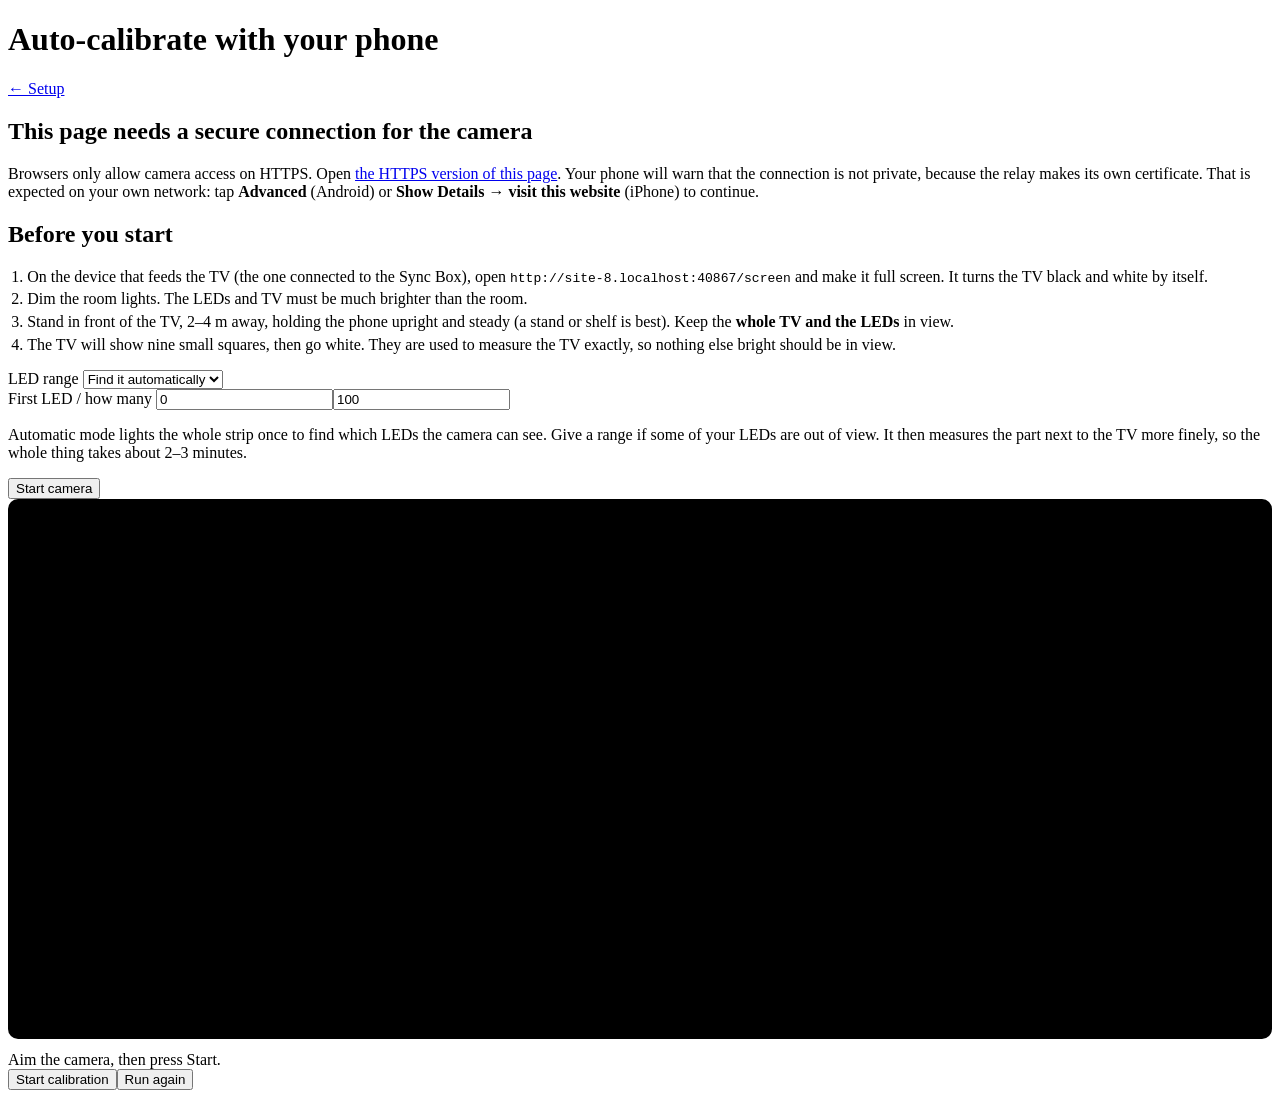
==== web/calibrate.html @ 721f6cd0 "Fancy2WLED: relay a FancyLEDs Sync Box to WLED on an ESP32-S3 (AtomS3 Lite) - Decodes the Sync Box U" ====
<!doctype html>
<html lang="en"><head><meta charset="utf-8">
<meta name="viewport" content="width=device-width,initial-scale=1,viewport-fit=cover">
<title>Auto-calibrate</title>
<link rel="stylesheet" href="/style.css">
<style>
.stage{position:relative;background:#000;border-radius:10px;overflow:hidden;line-height:0}
.stage video{width:100%;height:auto;max-height:60vh;object-fit:contain;background:#000}
.stage canvas{position:absolute;left:0;top:0;width:100%;height:100%;pointer-events:none}
ol{padding-left:1.2rem}li{margin:.3rem 0}
</style></head><body><main>
<h1>Auto-calibrate with your phone</h1>
<p class="mut"><a href="/">&larr; Setup</a></p>

<div id="insecure" class="card hidden">
  <h2>This page needs a secure connection for the camera</h2>
  <p>Browsers only allow camera access on HTTPS. Open <a id="httpsLink" href="#">the HTTPS version of this page</a>.
  Your phone will warn that the connection is not private, because the relay makes its own certificate. That is expected on your own network:
  tap <b>Advanced</b> (Android) or <b>Show Details &rarr; visit this website</b> (iPhone) to continue.</p>
</div>

<div id="prep" class="card">
  <h2>Before you start</h2>
  <ol>
    <li>On the device that feeds the TV (the one connected to the Sync Box), open <code id="scrUrl"></code> and make it full screen. It turns the TV black and white by itself.</li>
    <li>Dim the room lights. The LEDs and TV must be much brighter than the room.</li>
    <li>Stand in front of the TV, 2&ndash;4&nbsp;m away, holding the phone upright and steady (a stand or shelf is best). Keep the <b>whole TV and the LEDs</b> in view.</li>
    <li>The TV will show nine small squares, then go white. They are used to measure the TV exactly, so nothing else bright should be in view.</li>
  </ol>
  <div class="row"><label for="rng">LED range</label>
    <select id="rng"><option value="auto">Find it automatically</option><option value="manual">I know the range</option></select></div>
  <div id="rngBox" class="row hidden"><label>First LED / how many</label>
    <input id="rs" type="number" min="0" value="0" placeholder="first LED"><input id="rc" type="number" min="2" value="100" placeholder="count"></div>
  <p class="small mut">Automatic mode lights the whole strip once to find which LEDs the camera can see. Give a range if some of your LEDs are out of view.
  It then measures the part next to the TV more finely, so the whole thing takes about 2&ndash;3 minutes.</p>
  <button id="cam">Start camera</button> <span id="camErr" class="err small"></span>
</div>

<div id="view" class="card hidden">
  <div class="stage"><video id="v" playsinline muted autoplay></video><canvas id="ov"></canvas></div>
  <div class="bar" style="margin:12px 0 6px"><i id="pb"></i></div>
  <div id="msg">Aim the camera, then press Start.</div>
  <div class="row"><button id="go">Start calibration</button><button id="again" class="sec hidden">Run again</button></div>
</div>

<div id="res" class="card hidden"></div>

<script src="/analysis.js"></script>
<script src="/calibration.js"></script>
<script>
(function(){
  var $=function(i){return document.getElementById(i);};
  var sleep=function(ms){return new Promise(function(r){setTimeout(r,ms);});};
  $('scrUrl').textContent='http://'+location.host+'/screen';
  if(!window.isSecureContext||!navigator.mediaDevices||!navigator.mediaDevices.getUserMedia){
    $('insecure').classList.remove('hidden');$('httpsLink').href='https://'+location.host+'/calibrate';$('cam').disabled=true;
  }
  $('rng').onchange=function(){$('rngBox').classList.toggle('hidden',$('rng').value!=='manual');};

  async function j(path,body){
    var opt=body===undefined?{}:{method:'POST',headers:{'Content-Type':'application/json'},body:JSON.stringify(body)};
    var r=await fetch(path,opt),t=await r.text(),d={};try{d=JSON.parse(t);}catch(e){}
    if(!r.ok)throw new Error(d.error||('HTTP '+r.status));return d;
  }
  var api={
    prepare:async function(){var d=await j('/api/cal/begin',{});return{total:d.total};},
    restore:async function(){try{await j('/api/cal/end',{});}catch(e){}},
    release:async function(){},
    led:function(s,c){return j('/api/cal/led',{start:s,count:c});},
    screen:function(m){return j('/api/cal/screen',{mode:m});},
    zones:function(){return j('/api/zones');}
  };

  var vid=$('v'),W=256,cvs=document.createElement('canvas'),ctx=cvs.getContext('2d',{willReadFrequently:true}),stream=null,wake=null,last=null;
  function frame(){
    var vw=vid.videoWidth,vh=vid.videoHeight;if(!vw)throw new Error('The camera is not delivering video yet.');
    var H=Math.round(W*vh/vw);cvs.width=W;cvs.height=H;ctx.drawImage(vid,0,0,W,H);
    var d=ctx.getImageData(0,0,W,H).data,img=FWB.newImg(W,H);
    for(var i=0,n=W*H;i<n;i++)img.d[i]=0.299*d[i*4]+0.587*d[i*4+1]+0.114*d[i*4+2];
    return img;
  }
  var camera={grab:async function(n,gap){var f=[];for(var i=0;i<n;i++){await sleep(gap);f.push(frame());}last=f[f.length-1];return FWB.meanImgs(f);}};

  $('cam').onclick=async function(){
    $('camErr').textContent='';
    try{
      stream=await navigator.mediaDevices.getUserMedia({video:{facingMode:{ideal:'environment'},width:{ideal:1280},height:{ideal:720}},audio:false});
      vid.srcObject=stream;await vid.play();
      try{if(navigator.wakeLock)wake=await navigator.wakeLock.request('screen');}catch(e){}
      $('prep').classList.add('hidden');$('view').classList.remove('hidden');
    }catch(e){$('camErr').textContent='Camera error: '+(e&&e.message?e.message:e)+'. Allow camera access for this site and try again.';}
  };

  function progress(text,f){$('msg').textContent=text;$('pb').style.width=Math.round(f*100)+'%';}
  function describe(s,count){
    var tot=s.top+s.right+s.bottom+s.left,parts=[];
    ['top','right','bottom','left'].forEach(function(k){if(s[k]>0.08*tot)parts.push(k+' ('+s[k]+')');});
    if(parts.length===1)return 'The LEDs run along the '+parts[0].split(' ')[0]+' of the TV.';
    return 'The LEDs go around the TV: '+parts.join(', ')+'.';
  }
  function draw(res){
    var ov=$('ov'),st=ov.parentNode,bw=st.clientWidth,bh=st.clientHeight;ov.width=bw;ov.height=bh;
    var c=ov.getContext('2d');c.clearRect(0,0,bw,bh);
    var vw=vid.videoWidth,vh=vid.videoHeight,sc=Math.min(bw/vw,bh/vh),ox=(bw-vw*sc)/2,oy=(bh-vh*sc)/2,k=sc*vw/res.size[0];
    function X(x){return ox+x*k;}function Y(y){return oy+y*k;}
    c.lineWidth=3;c.strokeStyle='#3ecf8e';c.beginPath();
    res.quad.forEach(function(p,i){i?c.lineTo(X(p[0]),Y(p[1])):c.moveTo(X(p[0]),Y(p[1]));});c.closePath();c.stroke();
    c.fillStyle='#ffb020';res.samples.forEach(function(s){c.beginPath();c.arc(X(s.x),Y(s.y),3.5,0,7);c.fill();});
    c.strokeStyle='#3ecf8e';c.lineWidth=2;(res.squares||[]).forEach(function(s){c.strokeRect(X(s.x)-5,Y(s.y)-5,10,10);});
  }
  function esc(s){return String(s).replace(/[&<>]/g,function(m){return{'&':'&amp;','<':'&lt;','>':'&gt;'}[m];});}

  async function run(){
    $('go').disabled=true;$('again').classList.add('hidden');$('res').classList.add('hidden');$('ov').getContext('2d').clearRect(0,0,9999,9999);
    var opts=null;
    if($('rng').value==='manual')opts={range:[parseInt($('rs').value,10)||0,parseInt($('rc').value,10)||2]};
    var t=Date.now();
    try{
      var res=await FWBCal.runCalibration({api:api,camera:camera,sleep:sleep,progress:progress,opts:opts});
      progress('Done in '+Math.round((Date.now()-t)/1000)+' s',1);draw(res);show(res);
    }catch(e){
      progress(e&&e.userMessage?e.userMessage:'Something went wrong: '+(e&&e.message?e.message:e),0);
      $('msg').className='err';
      $('go').disabled=false;
    }
    $('again').classList.remove('hidden');
  }
  function show(res){
    $('msg').className='';
    var span=res.tvSpan?'<p>LEDs <b>'+res.tvSpan[0]+' to '+res.tvSpan[1]+'</b> are lined up with the width of the TV and follow the picture exactly. '+(res.beyond.max>0?'The LEDs beyond that fade smoothly toward the picture\'s average colour (you can change how far on the setup page, under <i>Smooth beyond the TV</i>).':''):'';
    var w=res.warnings.map(function(x){return '<li class="warn">'+esc(x)+'</li>';}).join('');
    $('res').innerHTML='<h2>Result</h2><p><b>'+res.count+' LEDs</b> starting at LED <b>'+res.start+'</b>. '+esc(describe(res.summary,res.count))+
      '</p>'+span+'<p class="small mut">Green outline and squares: the TV I measured ('+esc(res.tv.method)+'). Orange dots: where the LED groups were seen. It took '+res.stats.seconds+' s.</p>'+(w?'<ul>'+w+'</ul>':'')+
      '<div class="row"><button id="save">Save</button><button id="prev" class="sec hidden">Preview rainbow</button></div><div id="saved" class="small"></div>';
    $('res').classList.remove('hidden');
    $('save').onclick=async function(){
      $('save').disabled=true;
      try{
        await j('/api/map',{start:res.start,count:res.count,hex:res.hex});
        $('saved').innerHTML='<span class="ok">Saved. The relay is using this layout now.</span> <a href="/">Back to setup</a>';
        $('prev').classList.remove('hidden');
      }catch(e){$('saved').innerHTML='<span class="err">Could not save: '+esc(e.message)+'</span>';$('save').disabled=false;}
    };
    $('prev').onclick=function(){j('/api/test',{pattern:'rainbow',seconds:20}).then(function(){$('saved').innerHTML+=' <span class="mut">Showing a rainbow across the picture for 20 s: red on the left edge of the TV to violet on the right.</span>';});};
  }
  $('go').onclick=run;$('again').onclick=run;
  window.addEventListener('beforeunload',function(){
    if(navigator.sendBeacon)navigator.sendBeacon('/api/cal/end',new Blob(['{}'],{type:'application/json'}));});
})();
</script></main></body></html>
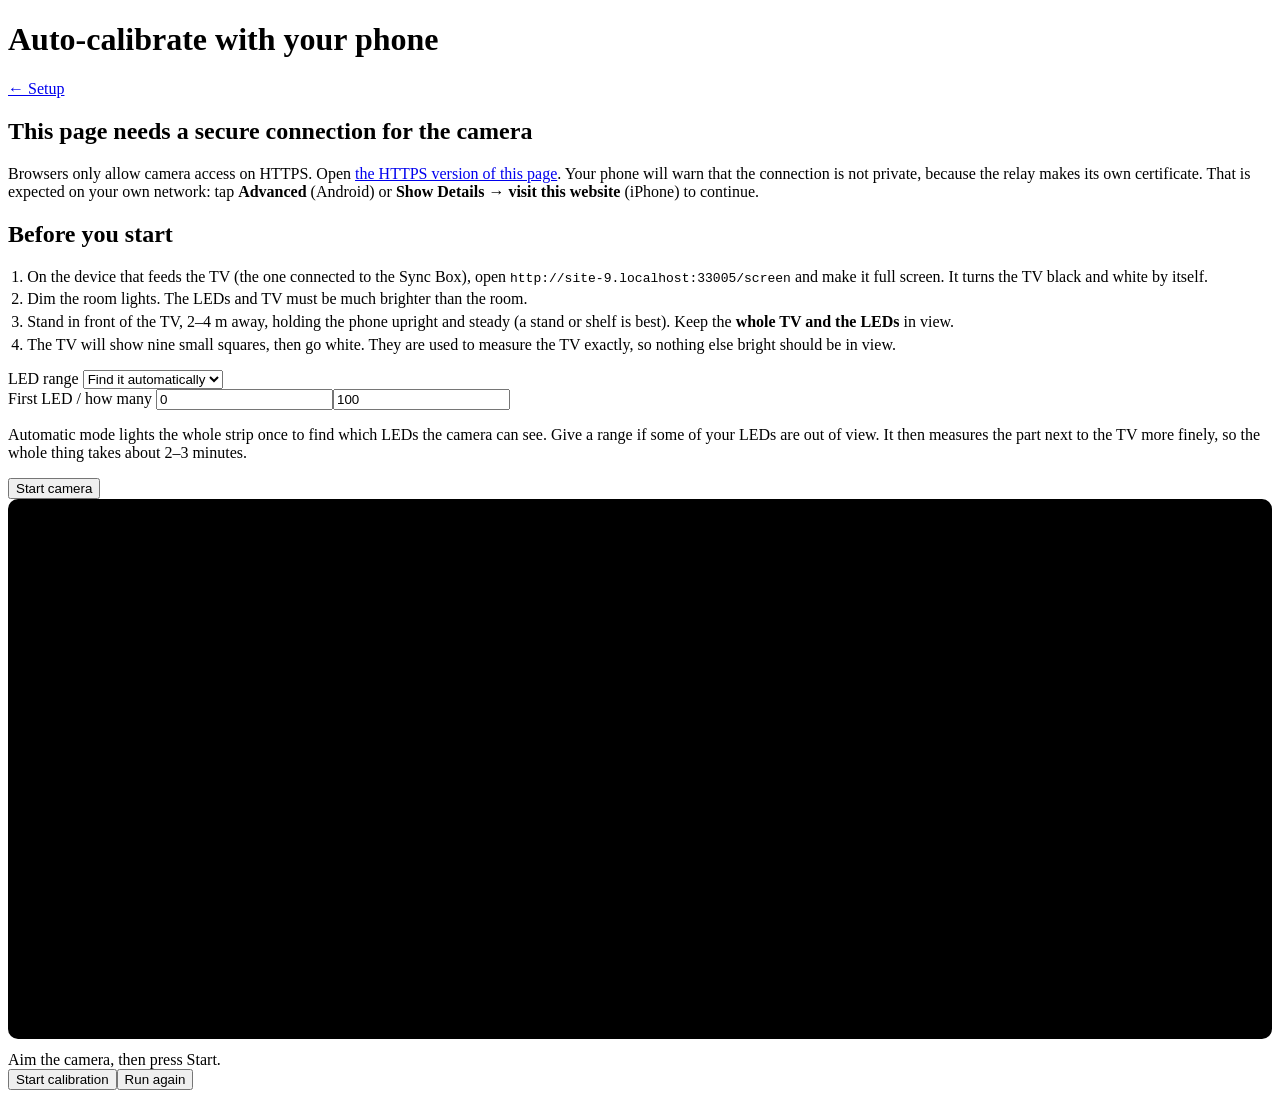
==== commit 7b22e21e: "Smooth beyond the TV: fade toward the nearest zones, not the whole picture LEDs past the ends of the" ====
--- a/web/calibrate.html
+++ b/web/calibrate.html
@@ -127,7 +127,7 @@
   }
   function show(res){
     $('msg').className='';
-    var span=res.tvSpan?'<p>LEDs <b>'+res.tvSpan[0]+' to '+res.tvSpan[1]+'</b> are lined up with the width of the TV and follow the picture exactly. '+(res.beyond.max>0?'The LEDs beyond that fade smoothly toward the picture\'s average colour (you can change how far on the setup page, under <i>Smooth beyond the TV</i>).':''):'';
+    var span=res.tvSpan?'<p>LEDs <b>'+res.tvSpan[0]+' to '+res.tvSpan[1]+'</b> are lined up with the width of the TV and follow the picture exactly. '+(res.beyond.max>0?'The LEDs beyond that fade smoothly toward the average colour of the nearest part of that picture edge (you can change how far on the setup page, under <i>Smooth beyond the TV</i>).':''):'';
     var w=res.warnings.map(function(x){return '<li class="warn">'+esc(x)+'</li>';}).join('');
     $('res').innerHTML='<h2>Result</h2><p><b>'+res.count+' LEDs</b> starting at LED <b>'+res.start+'</b>. '+esc(describe(res.summary,res.count))+
       '</p>'+span+'<p class="small mut">Green outline and squares: the TV I measured ('+esc(res.tv.method)+'). Orange dots: where the LED groups were seen. It took '+res.stats.seconds+' s.</p>'+(w?'<ul>'+w+'</ul>':'')+
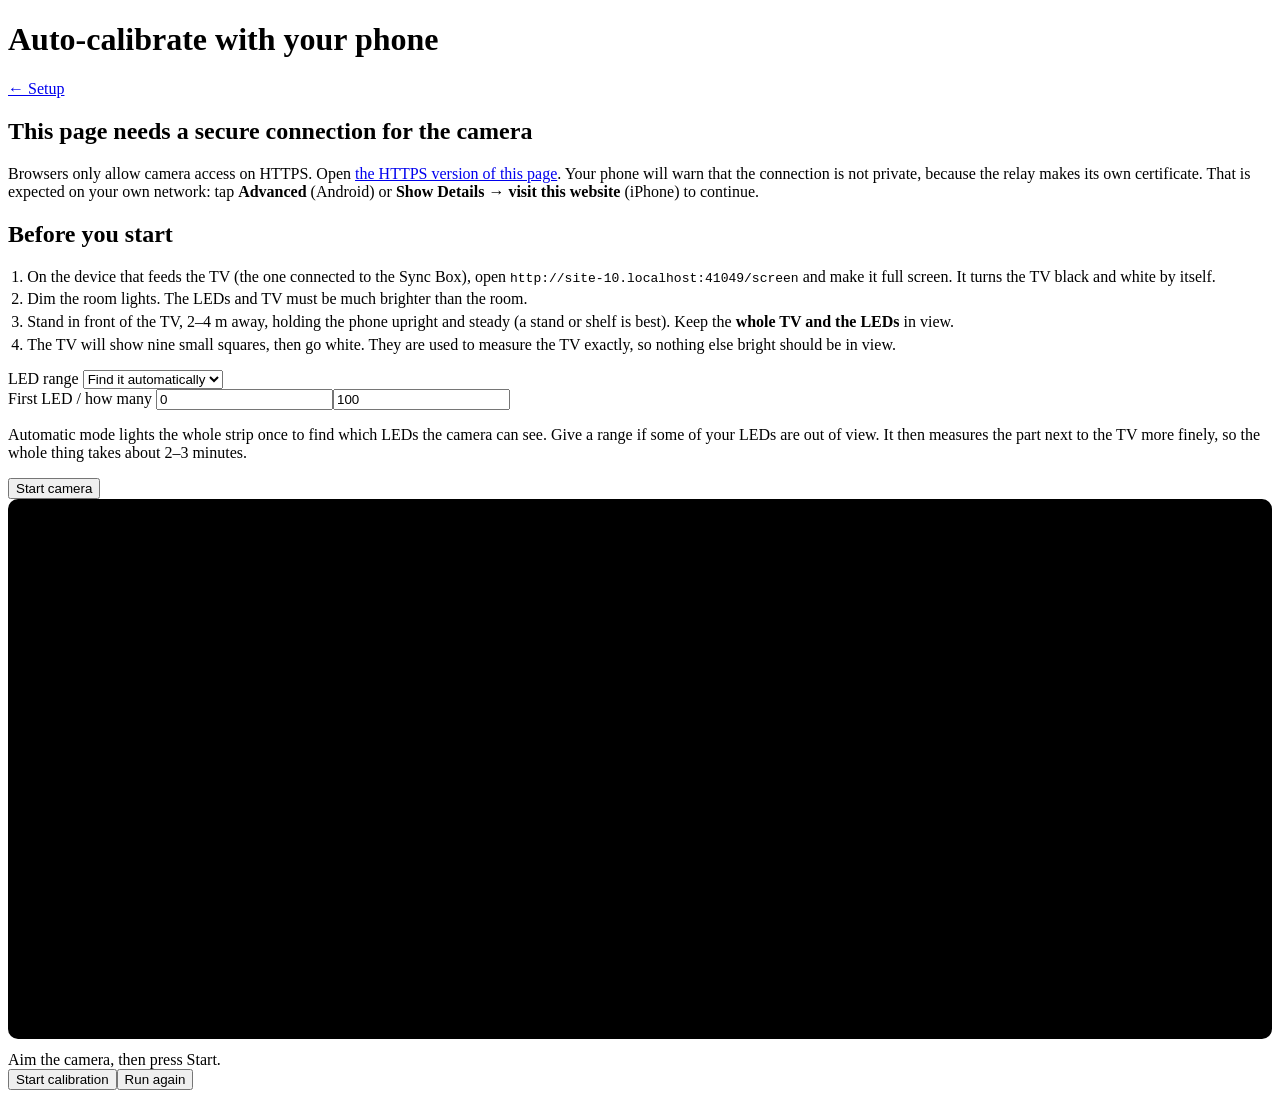
==== commit fa7f2fe7: "Beyond the TV: tails show only the corner zone at their end of the strip Fading the tails toward the" ====
--- a/web/calibrate.html
+++ b/web/calibrate.html
@@ -127,7 +127,7 @@
   }
   function show(res){
     $('msg').className='';
-    var span=res.tvSpan?'<p>LEDs <b>'+res.tvSpan[0]+' to '+res.tvSpan[1]+'</b> are lined up with the width of the TV and follow the picture exactly. '+(res.beyond.max>0?'The LEDs beyond that fade smoothly toward the average colour of the nearest part of that picture edge (you can change how far on the setup page, under <i>Smooth beyond the TV</i>).':''):'';
+    var span=res.tvSpan?'<p>LEDs <b>'+res.tvSpan[0]+' to '+res.tvSpan[1]+'</b> are lined up with the width of the TV and follow the picture exactly. '+(res.beyond.max>0?'The LEDs beyond that show the colour of the corner zone at their end (you can change how far on the setup page, under <i>Smooth beyond the TV</i>).':''):'';
     var w=res.warnings.map(function(x){return '<li class="warn">'+esc(x)+'</li>';}).join('');
     $('res').innerHTML='<h2>Result</h2><p><b>'+res.count+' LEDs</b> starting at LED <b>'+res.start+'</b>. '+esc(describe(res.summary,res.count))+
       '</p>'+span+'<p class="small mut">Green outline and squares: the TV I measured ('+esc(res.tv.method)+'). Orange dots: where the LED groups were seen. It took '+res.stats.seconds+' s.</p>'+(w?'<ul>'+w+'</ul>':'')+
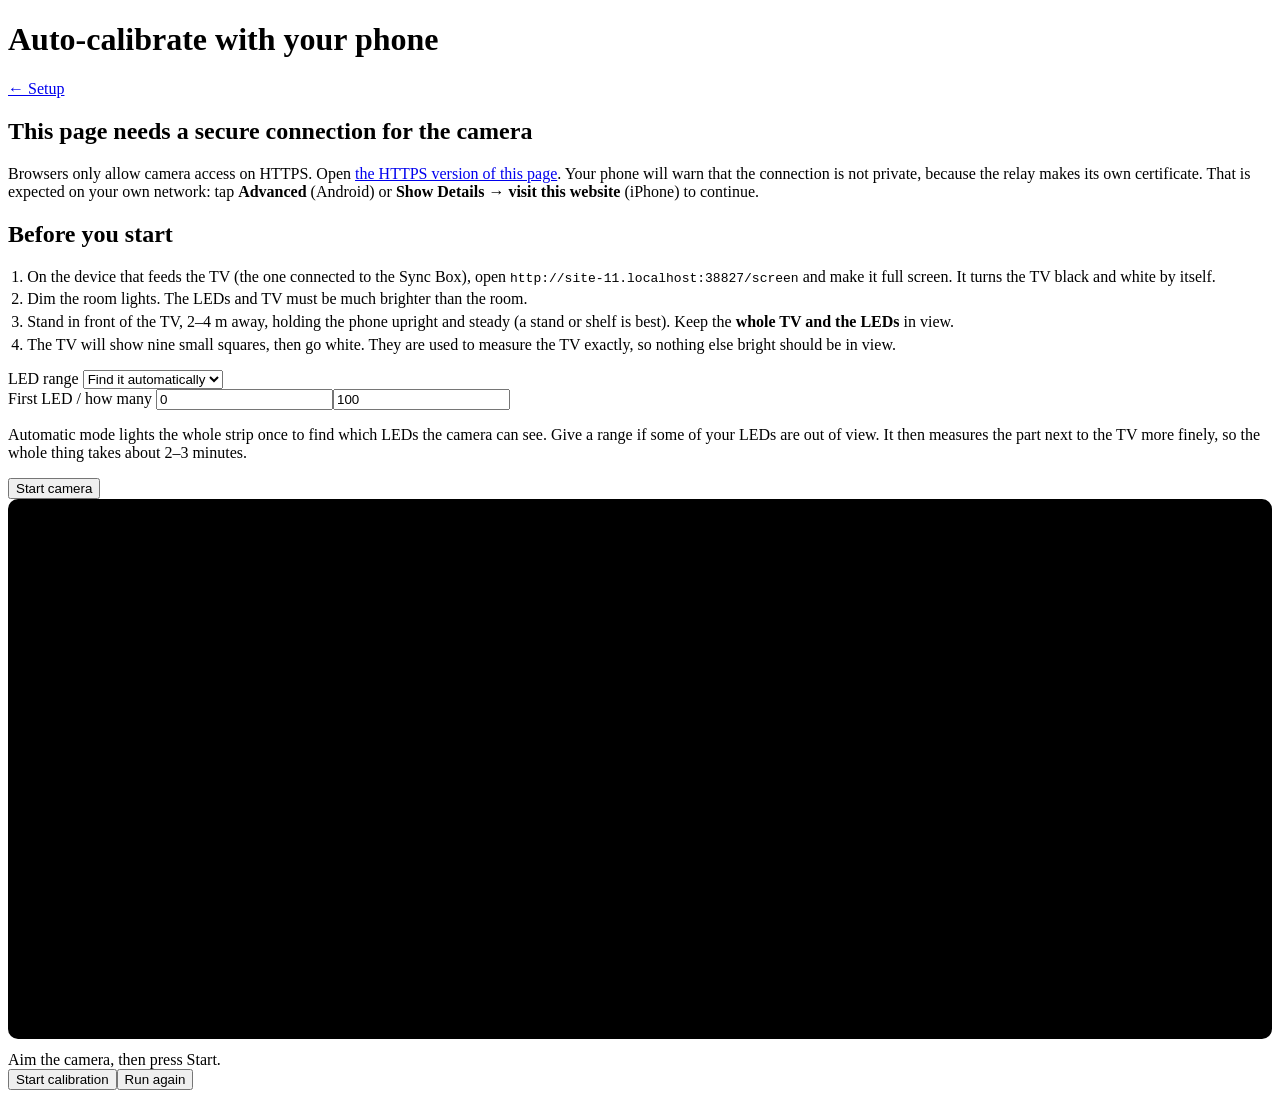
==== commit 4e7e9500: "Multiple WLED targets; phone-camera calibration becomes an optional build Targets: - The relay strea" ====
--- a/web/calibrate.html
+++ b/web/calibrate.html
@@ -51,6 +51,7 @@
 (function(){
   var $=function(i){return document.getElementById(i);};
   var sleep=function(ms){return new Promise(function(r){setTimeout(r,ms);});};
+  var TARGET=parseInt(new URLSearchParams(location.search).get('target')||'0',10)||0;     // which target of the relay is being calibrated (the setup page passes it)
   $('scrUrl').textContent='http://'+location.host+'/screen';
   if(!window.isSecureContext||!navigator.mediaDevices||!navigator.mediaDevices.getUserMedia){
     $('insecure').classList.remove('hidden');$('httpsLink').href='https://'+location.host+'/calibrate';$('cam').disabled=true;
@@ -63,7 +64,7 @@
     if(!r.ok)throw new Error(d.error||('HTTP '+r.status));return d;
   }
   var api={
-    prepare:async function(){var d=await j('/api/cal/begin',{});return{total:d.total};},
+    prepare:async function(){var d=await j('/api/cal/begin',{target:TARGET});return{total:d.total};},
     restore:async function(){try{await j('/api/cal/end',{});}catch(e){}},
     release:async function(){},
     led:function(s,c){return j('/api/cal/led',{start:s,count:c});},
@@ -136,7 +137,7 @@
     $('save').onclick=async function(){
       $('save').disabled=true;
       try{
-        await j('/api/map',{start:res.start,count:res.count,hex:res.hex});
+        await j('/api/map',{target:TARGET,start:res.start,count:res.count,hex:res.hex});
         $('saved').innerHTML='<span class="ok">Saved. The relay is using this layout now.</span> <a href="/">Back to setup</a>';
         $('prev').classList.remove('hidden');
       }catch(e){$('saved').innerHTML='<span class="err">Could not save: '+esc(e.message)+'</span>';$('save').disabled=false;}
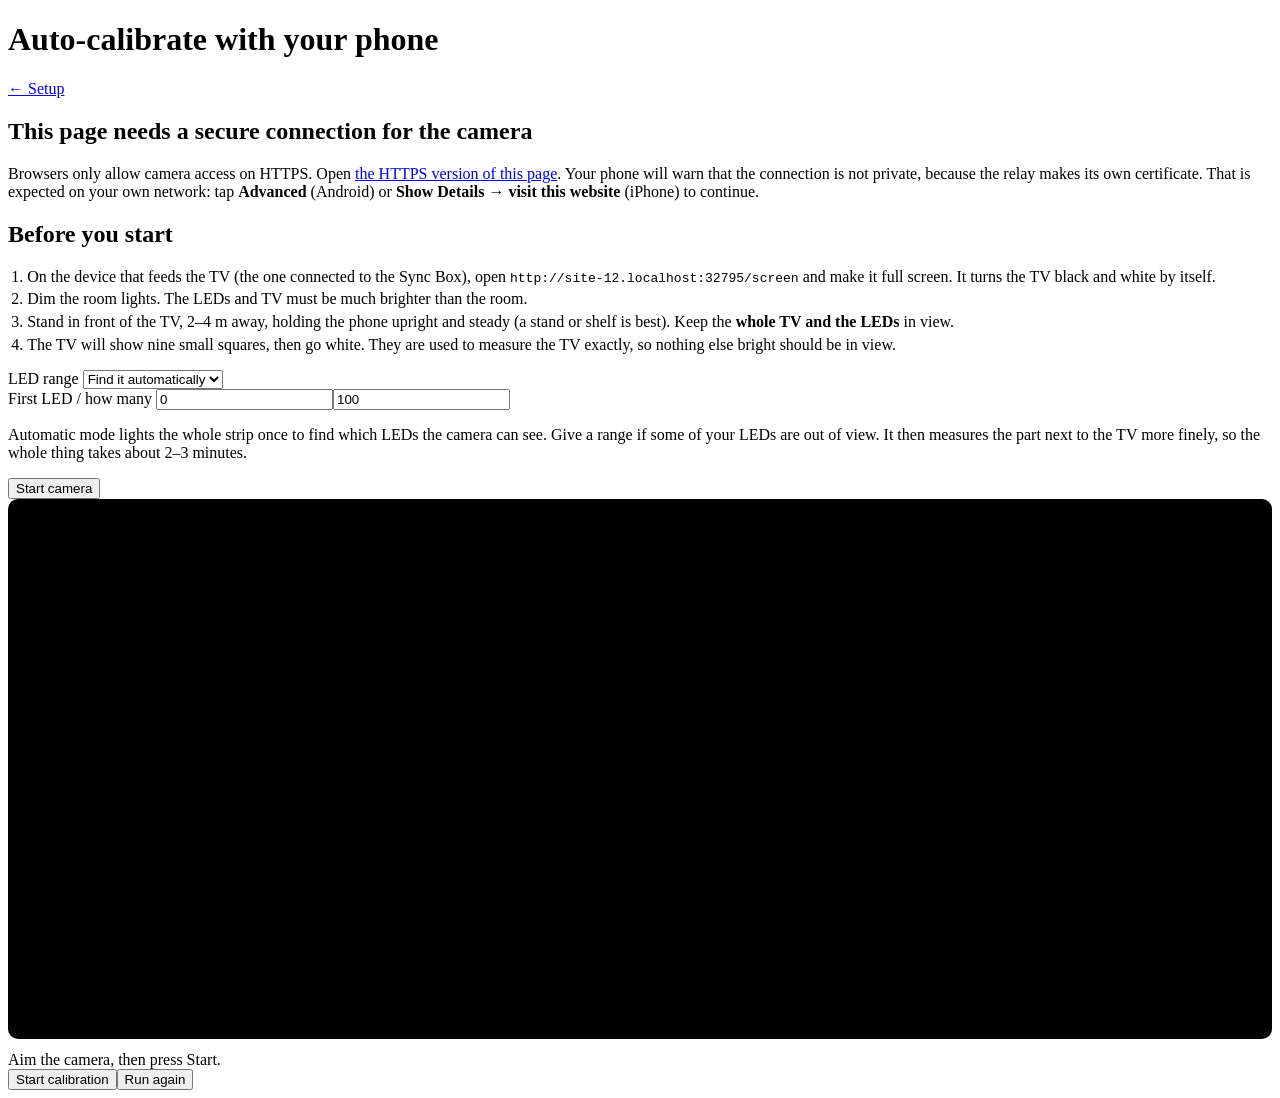
==== commit c81e23ac: "N4: an optional password for the setup page Device > Setup page password (off by default). When set," ====
--- a/web/calibrate.html
+++ b/web/calibrate.html
@@ -58,9 +58,12 @@
   }
   $('rng').onchange=function(){$('rngBox').classList.toggle('hidden',$('rng').value!=='manual');};
 
-  async function j(path,body){
-    var opt=body===undefined?{}:{method:'POST',headers:{'Content-Type':'application/json'},body:JSON.stringify(body)};
+  async function j(path,body,again){
+    var pw='';try{pw=sessionStorage.getItem('fwbPw')||'';}catch(e){}
+    var h={'Content-Type':'application/json'};if(pw)h['X-Fwb-Password']=pw;   /* the setup page's password, when the board has one */
+    var opt=body===undefined?{}:{method:'POST',headers:h,body:JSON.stringify(body)};
     var r=await fetch(path,opt),t=await r.text(),d={};try{d=JSON.parse(t);}catch(e){}
+    if(r.status===401&&d.auth&&!again){var v=window.prompt(d.error||'The setup page has a password.')||'';if(v){try{sessionStorage.setItem('fwbPw',v);}catch(e){}return j(path,body,true);}}
     if(!r.ok)throw new Error(d.error||('HTTP '+r.status));return d;
   }
   var api={
